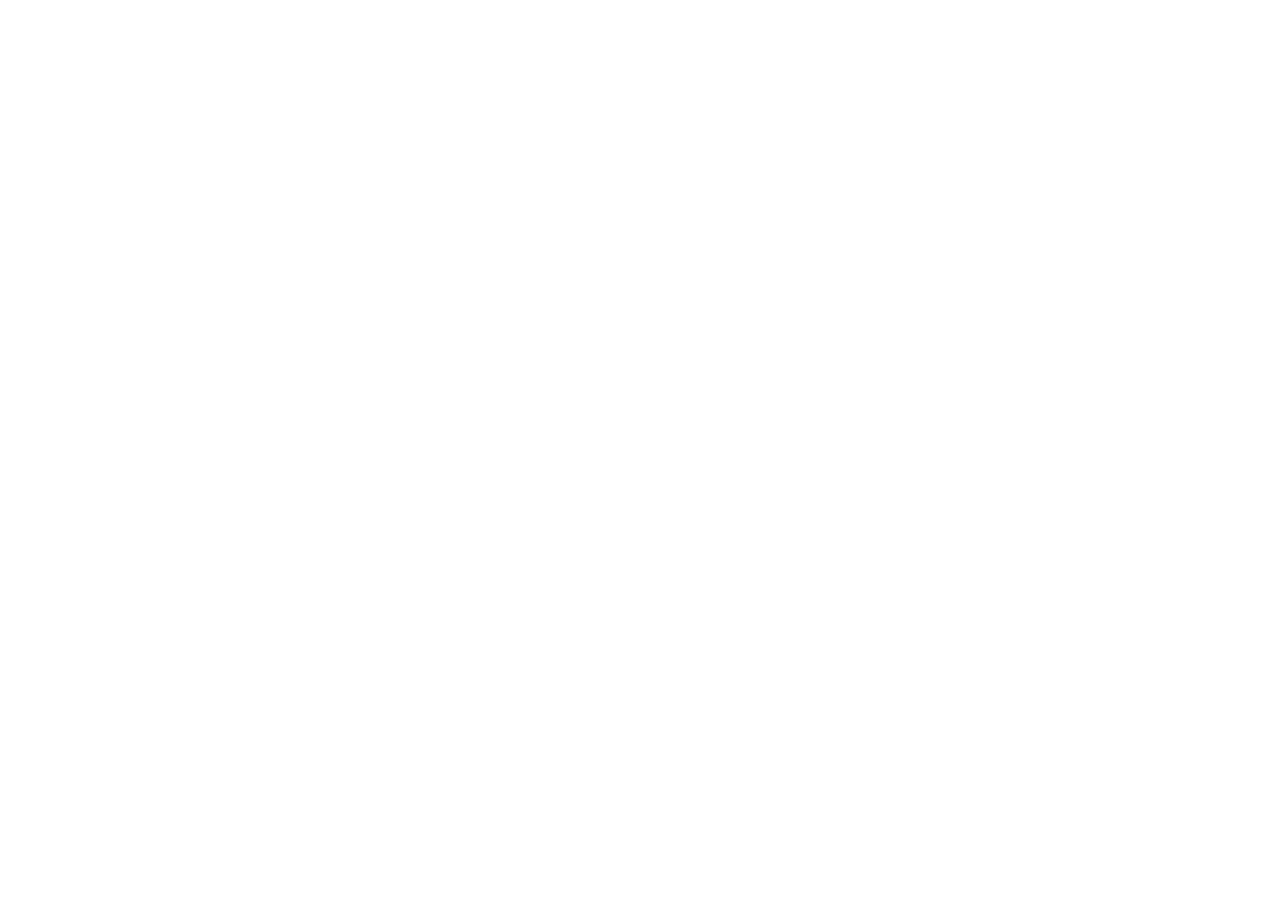
==== lesson-6/index.html @ 1a6faf2c "lesson-6 source file" ====
<html lang="en">
  <head>
    <meta charset="UTF-8" />
    <meta name="viewport" content="width=device-width, initial-scale=1.0" />
    <title>Document</title>
  </head>
  <body>
    <script src="sandbox.js"></script>
  </body>
</html>
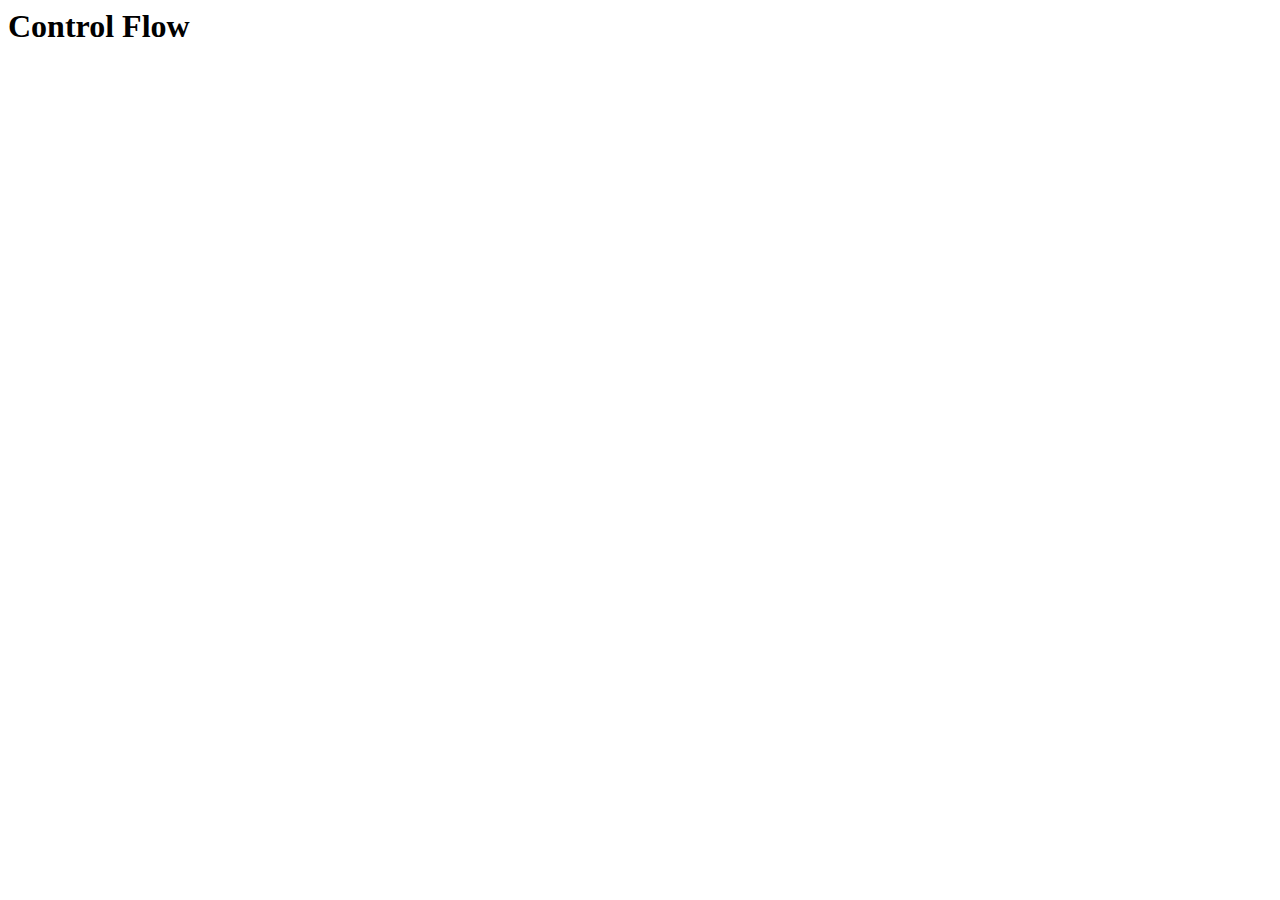
==== commit 7f986d64: "lesson-7 source file" ====
--- a/lesson-6/index.html
+++ b/lesson-6/index.html
@@ -5,6 +5,7 @@
     <title>Document</title>
   </head>
   <body>
+    <h1>Control Flow</h1>
     <script src="sandbox.js"></script>
   </body>
 </html>
